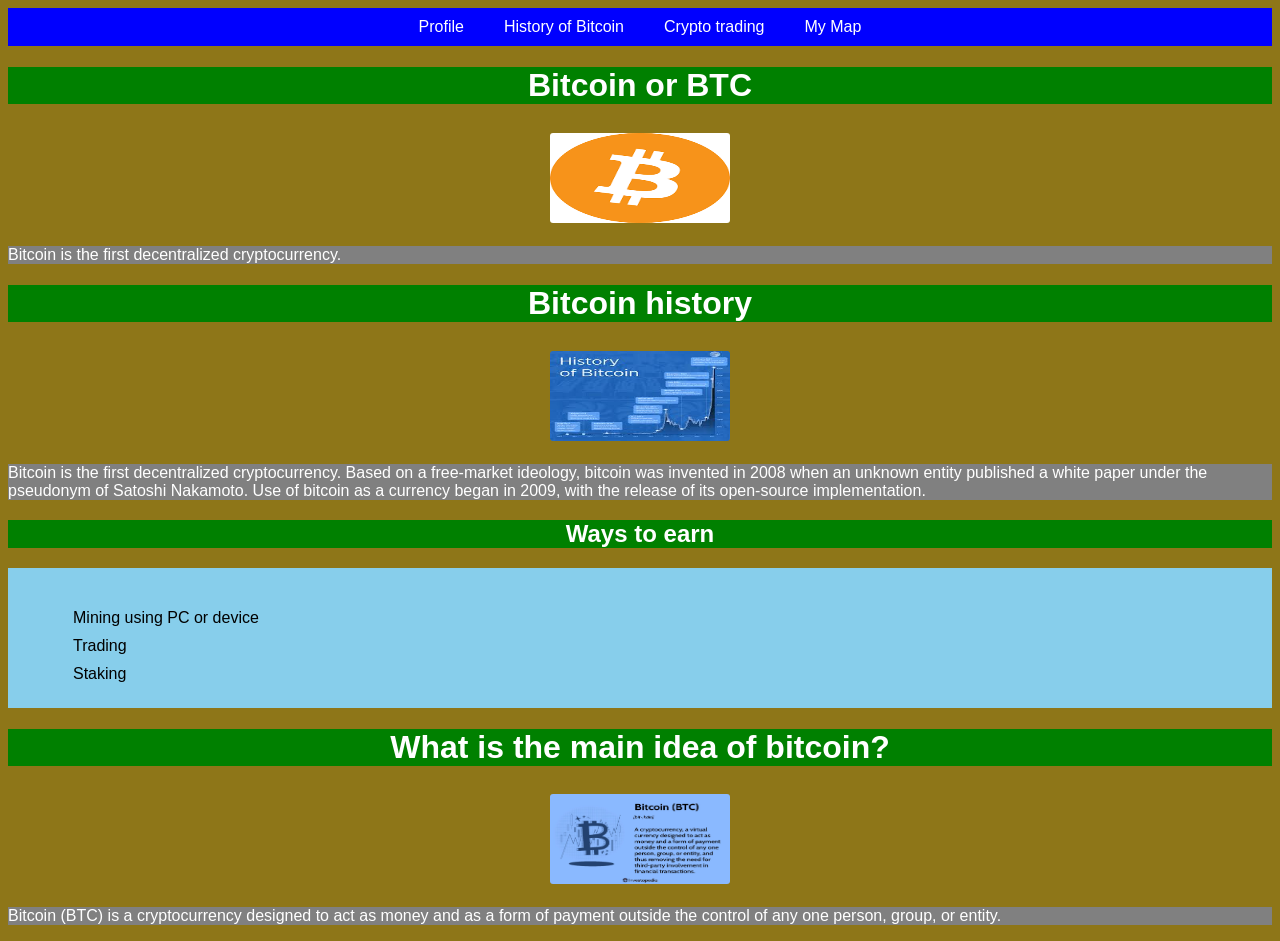
==== bitcoin.html @ aee6fa35 "Add files via upload" ====
<!DOCTYPE html>
<html lang="en">
  <head>
    <meta charset="UTF-8">
    <title>BTC History</title>
	<link rel="stylesheet" href="css/style2.css">
	<script async type="text/javascript" src="js/script.js"></script>
	<style>
	
	@media screen and (min-width: 400px) {
  body {
    background-color: lightgreen;
  }
}

@media screen and (min-width: 800px) {
  body {
    background-color: #8E7618;
  }
}
	
	
	</style>
  </head>
  <body>
    <nav id="main-navbar">
      <ul>
        <li><a href="index.html">Profile</a></li>
        <li><a href="bitcoin.html">History of Bitcoin</a></li>
		<li><a href="trading.html">Crypto trading</a></li>
		<li><a href="mapfie.html">My Map</a></li>
      </ul>
    </nav>
    <h1 id="btc">Bitcoin or BTC</h1>
	<img src="image/btc.png" alt="Bitcoin Logo" id=btc2>
    <p class="para">Bitcoin is the first decentralized cryptocurrency. </p>
    
	<h1 id="btc"> Bitcoin history </h1>
	
    <img src="image/history.png" alt="bitcoin history" id=btc2>
	
    <p class="para">Bitcoin is the first decentralized cryptocurrency. 
	Based on a free-market ideology, bitcoin was invented in 2008 
	when an unknown entity published a white paper under the pseudonym
	of Satoshi Nakamoto. Use of bitcoin as a currency began in 2009, with 
	the release of its open-source implementation.</p>
    
	<h2 id="btc">Ways to earn</h2>
    
	<div class="box">
	  <ul>
        <li>Mining using PC or device</li>
        <li>Trading</li>
        <li>Staking</li>
        </ul>
	</div>
    <h1 id="btc">What is the main idea of bitcoin?</h1>
    <img src="image/btcidea.png" alt="bitcoin Idea" id=btc2>
	  
    <p class="para">Bitcoin (BTC) is a cryptocurrency designed to act as money and as a form of payment
	   outside the control of any one person, group, or entity.</p>
	   
	<script>
		alert("Welcome to History of Bitcoin");
		
	</script>
	
	  
  </body>

</html>
---- css/style2.css ----
body{
background-color:  #8E7618;	
font-family: Arial, sans-serif;
}

#main-navbar {
background-color: blue;
overflow: hidden;
}

#navbar-container {
float: left;
width: 100%;
position: relative;
}

#main-navbar ul {
list-style-type: none;
margin: 0;
padding: 0;
position: relative;
left: 50%;
float: left;
}

#main-navbar ul li {
float: left;
position: relative;
right: 50%;
display: block;
}

#main-navbar ul li a {
display: block;
padding: 10px 20px;
color: #fff;
text-decoration: none;
}

#main-navbar ul li a:hover {
color: black;
background-color: skyblue;
border-radius: 50px;
text-transform: uppercase;
}

#onpage {
text-decoration: underline overline;
}

#btc{
text-align: center;
background-color: green;
color: white;
}

.box{
height: 100px;
background-color: skyblue;
padding: 20px;
}

.box li{
padding: 5px;
list-style-type: none;	
}

.para{
background-color: gray;	
color: white;
}


#btc2 {
  width: 180px;
  height: 90px;
  border-radius: 10px;
  padding: 7px;
  transition: transform 0.4s ease;
  display: block;
  margin: auto;
}
#btc2:hover{
  transform: scale(1.3);
  cursor: pointer;
}
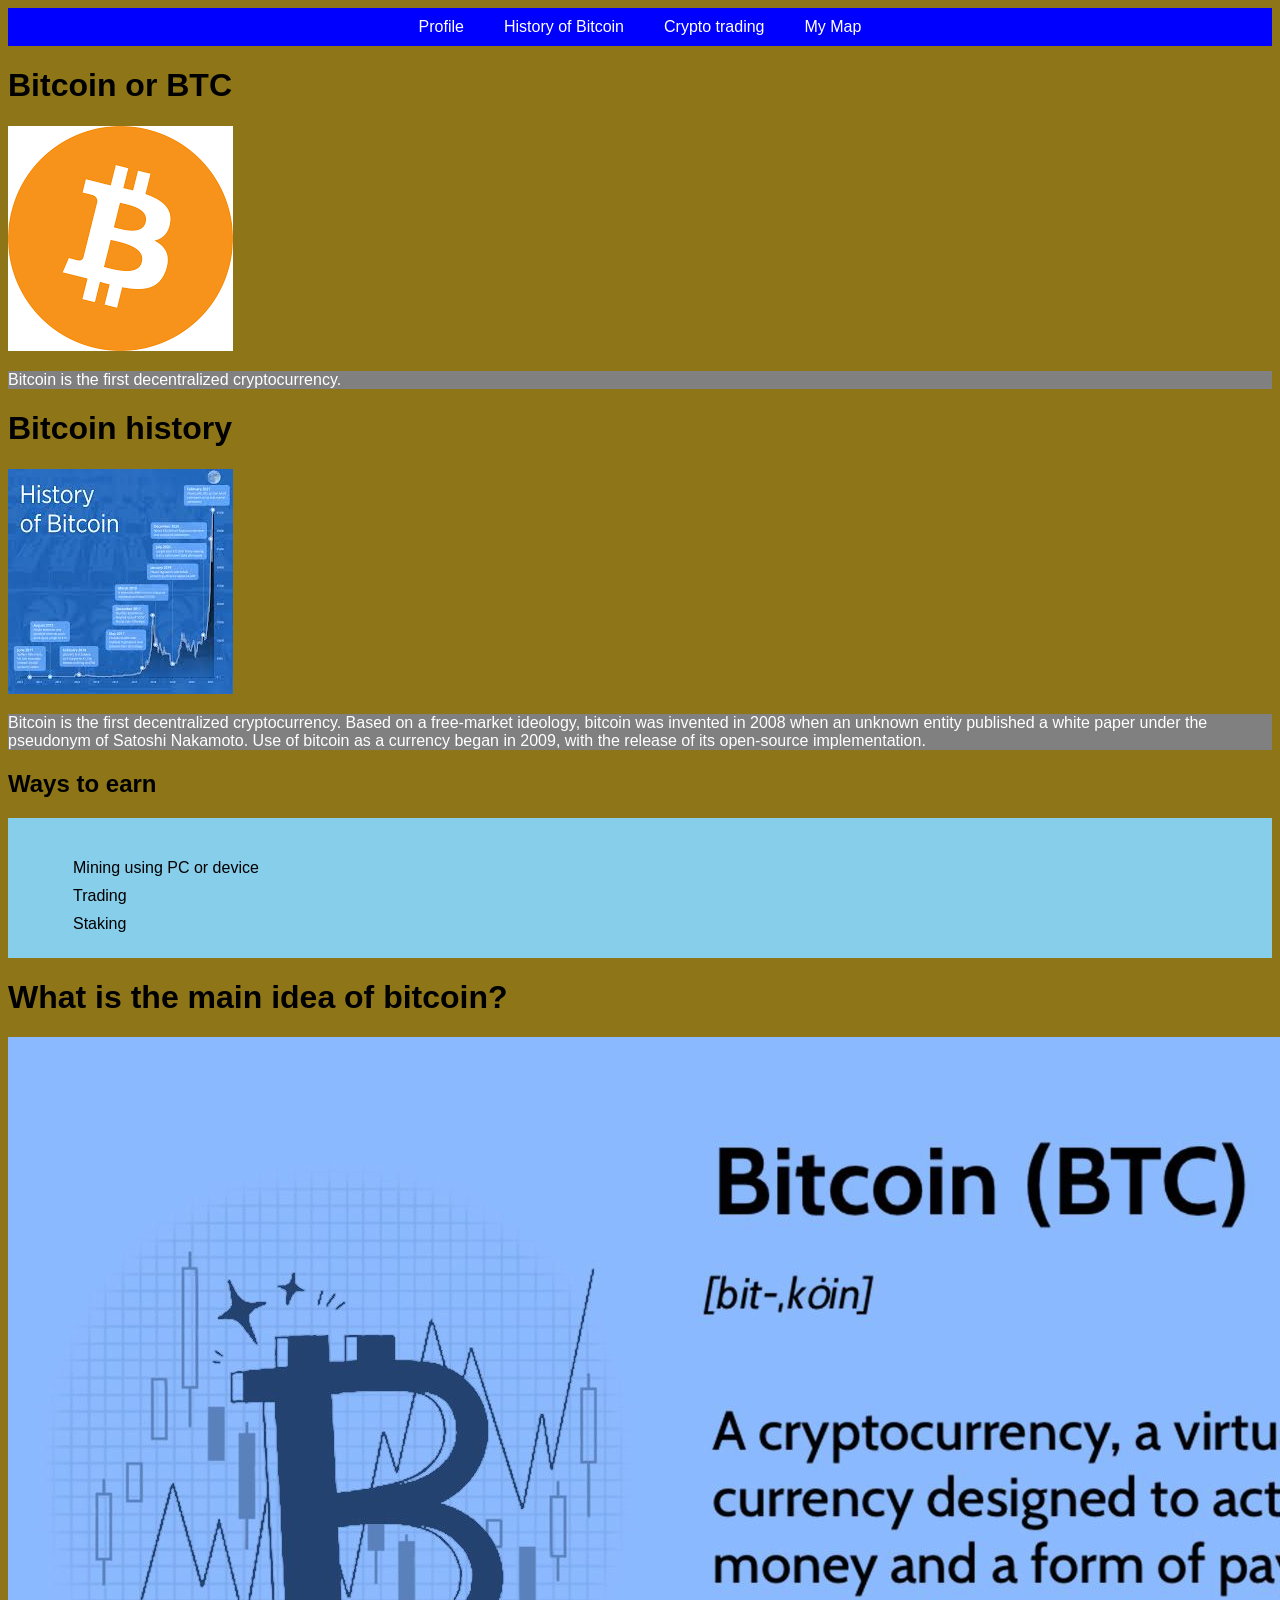
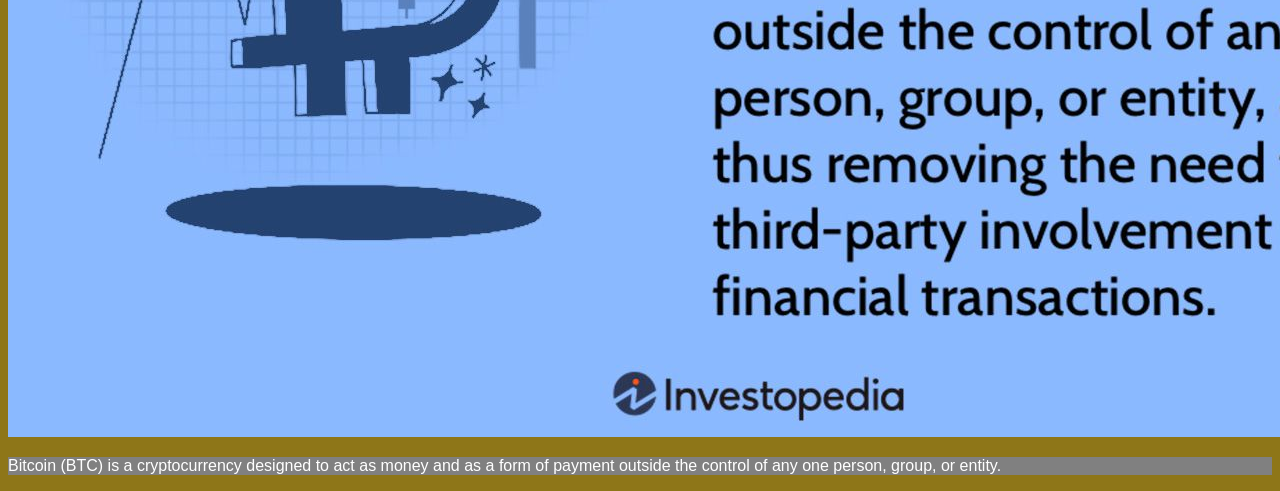
==== commit d234990b: "Update bitcoin.html" ====
--- a/bitcoin.html
+++ b/bitcoin.html
@@ -31,13 +31,13 @@
 		<li><a href="mapfie.html">My Map</a></li>
       </ul>
     </nav>
-    <h1 id="btc">Bitcoin or BTC</h1>
-	<img src="image/btc.png" alt="Bitcoin Logo" id=btc2>
+    <h1 class="btc">Bitcoin or BTC</h1>
+	<img src="image/btc.png" alt="Bitcoin Logo" class=btc2>
     <p class="para">Bitcoin is the first decentralized cryptocurrency. </p>
     
-	<h1 id="btc"> Bitcoin history </h1>
+	<h1 class="btc"> Bitcoin history </h1>
 	
-    <img src="image/history.png" alt="bitcoin history" id=btc2>
+    <img src="image/history.png" alt="bitcoin history" class=btc2>
 	
     <p class="para">Bitcoin is the first decentralized cryptocurrency. 
 	Based on a free-market ideology, bitcoin was invented in 2008 
@@ -45,7 +45,7 @@
 	of Satoshi Nakamoto. Use of bitcoin as a currency began in 2009, with 
 	the release of its open-source implementation.</p>
     
-	<h2 id="btc">Ways to earn</h2>
+	<h2 class="btc">Ways to earn</h2>
     
 	<div class="box">
 	  <ul>
@@ -54,8 +54,8 @@
         <li>Staking</li>
         </ul>
 	</div>
-    <h1 id="btc">What is the main idea of bitcoin?</h1>
-    <img src="image/btcidea.png" alt="bitcoin Idea" id=btc2>
+    <h1 class="btc">What is the main idea of bitcoin?</h1>
+    <img src="image/btcidea.png" alt="bitcoin Idea" class=btc2>
 	  
     <p class="para">Bitcoin (BTC) is a cryptocurrency designed to act as money and as a form of payment
 	   outside the control of any one person, group, or entity.</p>
@@ -70,3 +70,4 @@
 
 </html>
 
+
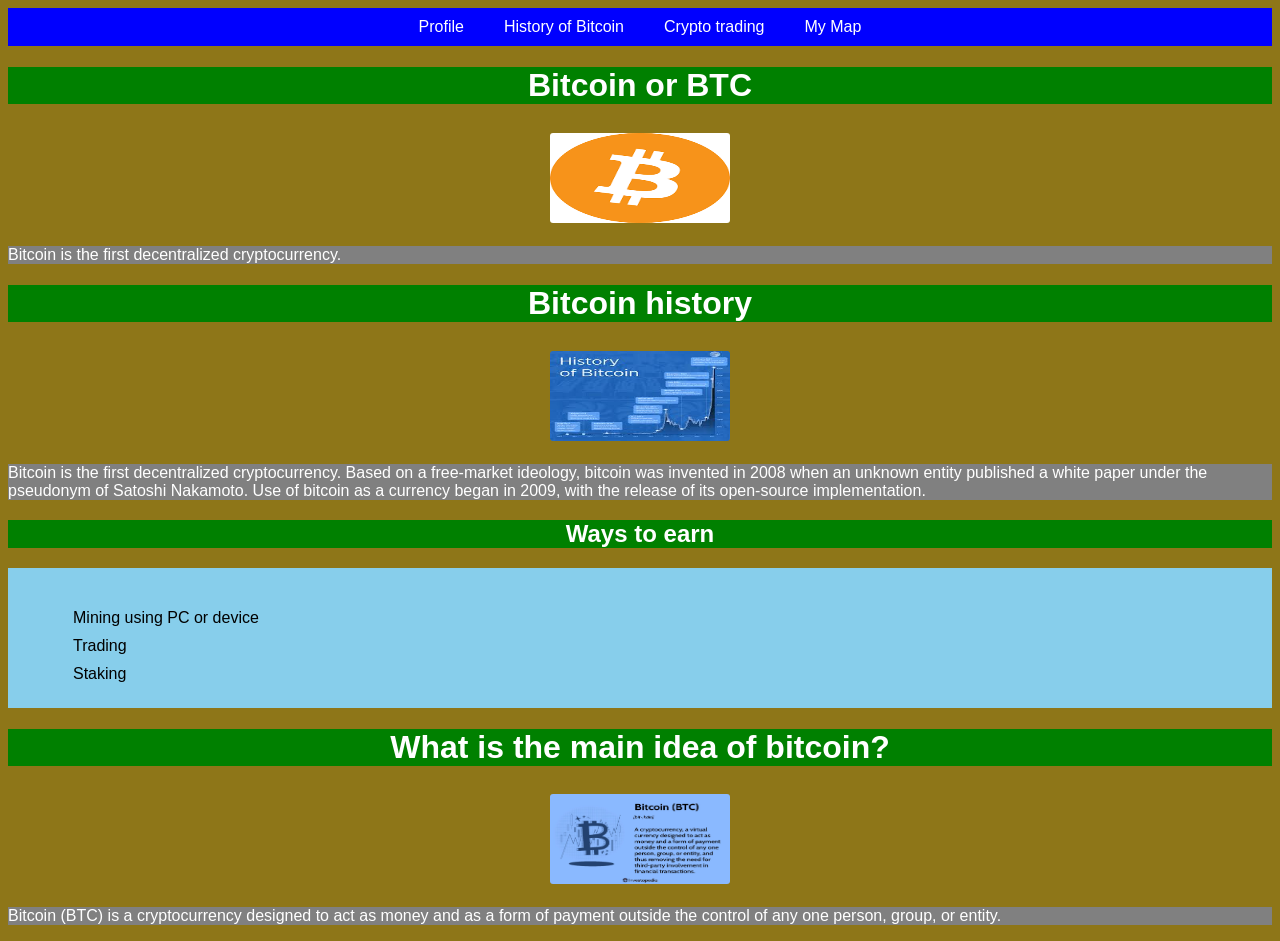
==== commit 30826b86: "Update bitcoin.html" ====
--- a/bitcoin.html
+++ b/bitcoin.html
@@ -32,12 +32,12 @@
       </ul>
     </nav>
     <h1 class="btc">Bitcoin or BTC</h1>
-	<img src="image/btc.png" alt="Bitcoin Logo" class=btc2>
+	<img src="image/btc.png" alt="Bitcoin Logo" class="btc2">
     <p class="para">Bitcoin is the first decentralized cryptocurrency. </p>
     
 	<h1 class="btc"> Bitcoin history </h1>
 	
-    <img src="image/history.png" alt="bitcoin history" class=btc2>
+    <img src="image/history.png" alt="bitcoin history" class="btc2">
 	
     <p class="para">Bitcoin is the first decentralized cryptocurrency. 
 	Based on a free-market ideology, bitcoin was invented in 2008 
@@ -55,7 +55,7 @@
         </ul>
 	</div>
     <h1 class="btc">What is the main idea of bitcoin?</h1>
-    <img src="image/btcidea.png" alt="bitcoin Idea" class=btc2>
+    <img src="image/btcidea.png" alt="bitcoin Idea" class="btc2">
 	  
     <p class="para">Bitcoin (BTC) is a cryptocurrency designed to act as money and as a form of payment
 	   outside the control of any one person, group, or entity.</p>
@@ -71,3 +71,4 @@
 </html>
 
 
+
--- a/css/style2.css
+++ b/css/style2.css
@@ -48,7 +48,7 @@
 text-decoration: underline overline;
 }
 
-#btc{
+.btc{
 text-align: center;
 background-color: green;
 color: white;
@@ -71,7 +71,7 @@
 }
 
 
-#btc2 {
+.btc2 {
   width: 180px;
   height: 90px;
   border-radius: 10px;
@@ -80,7 +80,7 @@
   display: block;
   margin: auto;
 }
-#btc2:hover{
+.btc2:hover{
   transform: scale(1.3);
   cursor: pointer;
-}+}
